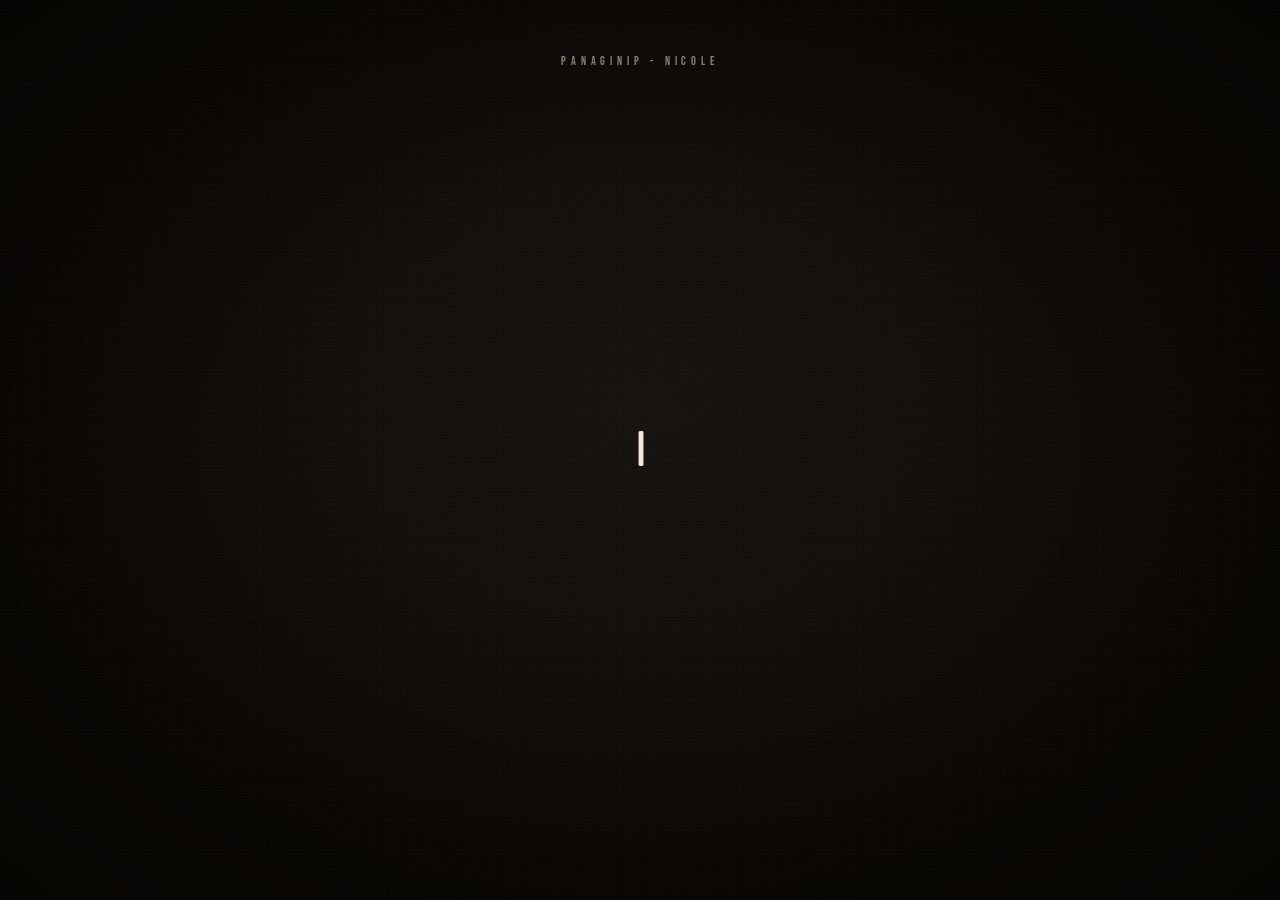
==== index.html @ 5402af58 "Add files via upload" ====
<!DOCTYPE html>
<html lang="en">
<head>
<meta charset="UTF-8">
<meta name="viewport" content="width=device-width, initial-scale=1.0">
<title>Panaginip — Nicole</title>
<link rel="preconnect" href="https://fonts.googleapis.com">
<link rel="preconnect" href="https://fonts.gstatic.com" crossorigin>
<link href="https://fonts.googleapis.com/css2?family=Courier+Prime:wght@400;700&family=Bebas+Neue&display=swap" rel="stylesheet">
<link rel="stylesheet" href="style.css">
</head>
<body>

<div class="scene" id="scene">
  <div class="grain" id="grain"></div>
  <div class="vignette"></div>

  <div class="title">Panaginip - Nicole</div>

  <div class="caption">
    <div class="type-line" id="typeLine"></div>
    <span class="cursor" id="cursor">|</span>
  </div>

  <div class="dots" id="dots"></div>
</div>

<script src="script.js"></script>
</body>
</html>
---- style.css ----
:root{
  --bg:#0e0d0b;
  --paper:#e9e2d0;
  --ink:#efe9db;
  --dim:#8a8477;
}

*{
  box-sizing:border-box;
  margin:0;
  padding:0;
}

html,body{
  height:100%;
  background:var(--bg);
  overflow:hidden;
  font-family:'Courier Prime', monospace;
}

.scene{
  position:relative;
  width:100vw;
  height:100vh;
  background:radial-gradient(ellipse at 50% 45%, #17140f 0%, #0a0908 75%);
  display:flex;
  align-items:center;
  justify-content:center;
  overflow:hidden;
}

.grain{
  position:absolute;
  inset:-50%;
  z-index:1;
  width:200%;
  height:200%;
  background-image:
    radial-gradient(rgba(255,255,255,0.035) 1px, transparent 1px),
    radial-gradient(rgba(255,255,255,0.025) 1px, transparent 1px);
  background-size: 3px 3px, 5px 5px;
  background-position: 0 0, 2px 2px;
  animation: grainShift 0.4s steps(4) infinite;
  opacity:0.5;
  pointer-events:none;
}

@keyframes grainShift{
  0%{ transform:translate(0,0); }
  25%{ transform:translate(-2%,1%); }
  50%{ transform:translate(1%,-2%); }
  75%{ transform:translate(-1%,2%); }
  100%{ transform:translate(0,0); }
}

.vignette{
  position:absolute;
  inset:0;
  z-index:2;
  pointer-events:none;
  background:radial-gradient(ellipse at 50% 50%, transparent 45%, rgba(0,0,0,0.55) 100%);
}

.title{
  position:absolute;
  top:6%;
  left:0;
  right:0;
  text-align:center;
  z-index:10;
  color:rgba(233,226,208,0.55);
  font-family:'Bebas Neue', sans-serif;
  font-size:12px;
  letter-spacing:0.4em;
  text-transform:uppercase;
  pointer-events:none;
}

.caption{
  position:relative;
  z-index:10;
  display:flex;
  align-items:center;
  justify-content:center;
  max-width:80vw;
  flex-wrap:wrap;
}

.type-line{
  font-family:'Courier Prime', monospace;
  font-weight:700;
  font-size:clamp(22px, 4.4vw, 40px);
  color:var(--ink);
  letter-spacing:0.02em;
  text-shadow:0 2px 20px rgba(0,0,0,0.7);
  white-space:pre-wrap;
}

.cursor{
  font-family:'Courier Prime', monospace;
  font-weight:700;
  font-size:clamp(22px, 4.4vw, 40px);
  color:var(--ink);
  margin-left:2px;
  animation: blink 0.9s steps(1) infinite;
}

@keyframes blink{
  0%,49%{ opacity:1; }
  50%,100%{ opacity:0; }
}

.dots{
  position:absolute;
  bottom:8%;
  left:0;
  right:0;
  display:flex;
  justify-content:center;
  gap:7px;
  z-index:10;
  flex-wrap:wrap;
  padding:0 10%;
}

.dot{
  width:5px;
  height:5px;
  border-radius:50%;
  background:rgba(233,226,208,0.25);
  transition:background .4s ease, transform .4s ease;
}

.dot.active{
  background:var(--ink);
  transform:scale(1.7);
}

@media (max-width:640px){
  .type-line, .cursor{
    font-size:clamp(18px,5.6vw,30px);
  }
}
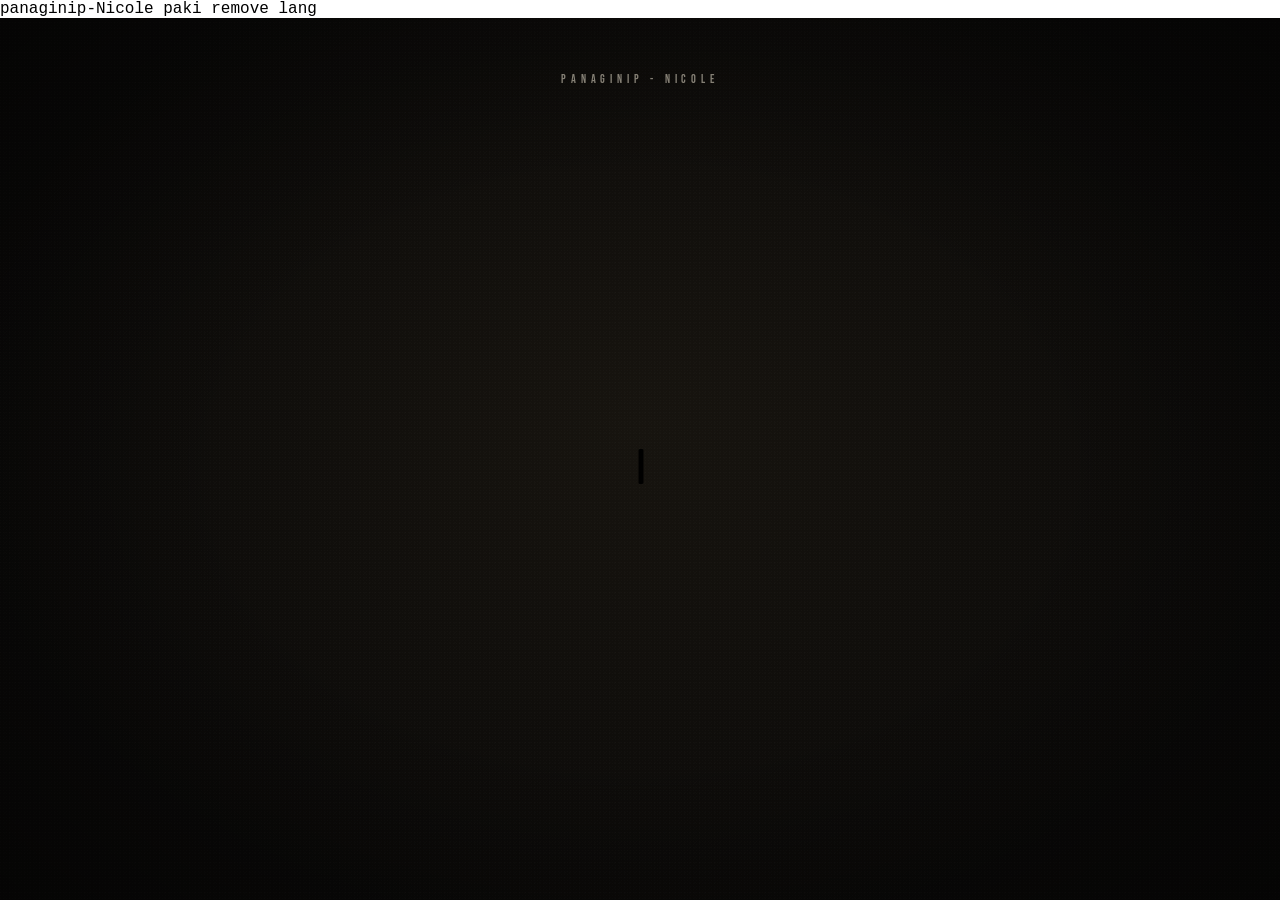
==== commit 32b7714c: "Update index.html" ====
--- a/index.html
+++ b/index.html
@@ -1,3 +1,5 @@
+panaginip-Nicole paki remove lang
+
 <!DOCTYPE html>
 <html lang="en">
 <head>
@@ -27,4 +29,4 @@
 
 <script src="script.js"></script>
 </body>
-</html>+</html>
--- a/style.css
+++ b/style.css
@@ -1,3 +1,5 @@
+Panaginip-Nicole
+
 :root{
   --bg:#0e0d0b;
   --paper:#e9e2d0;
@@ -140,4 +142,4 @@
   .type-line, .cursor{
     font-size:clamp(18px,5.6vw,30px);
   }
-}+}
